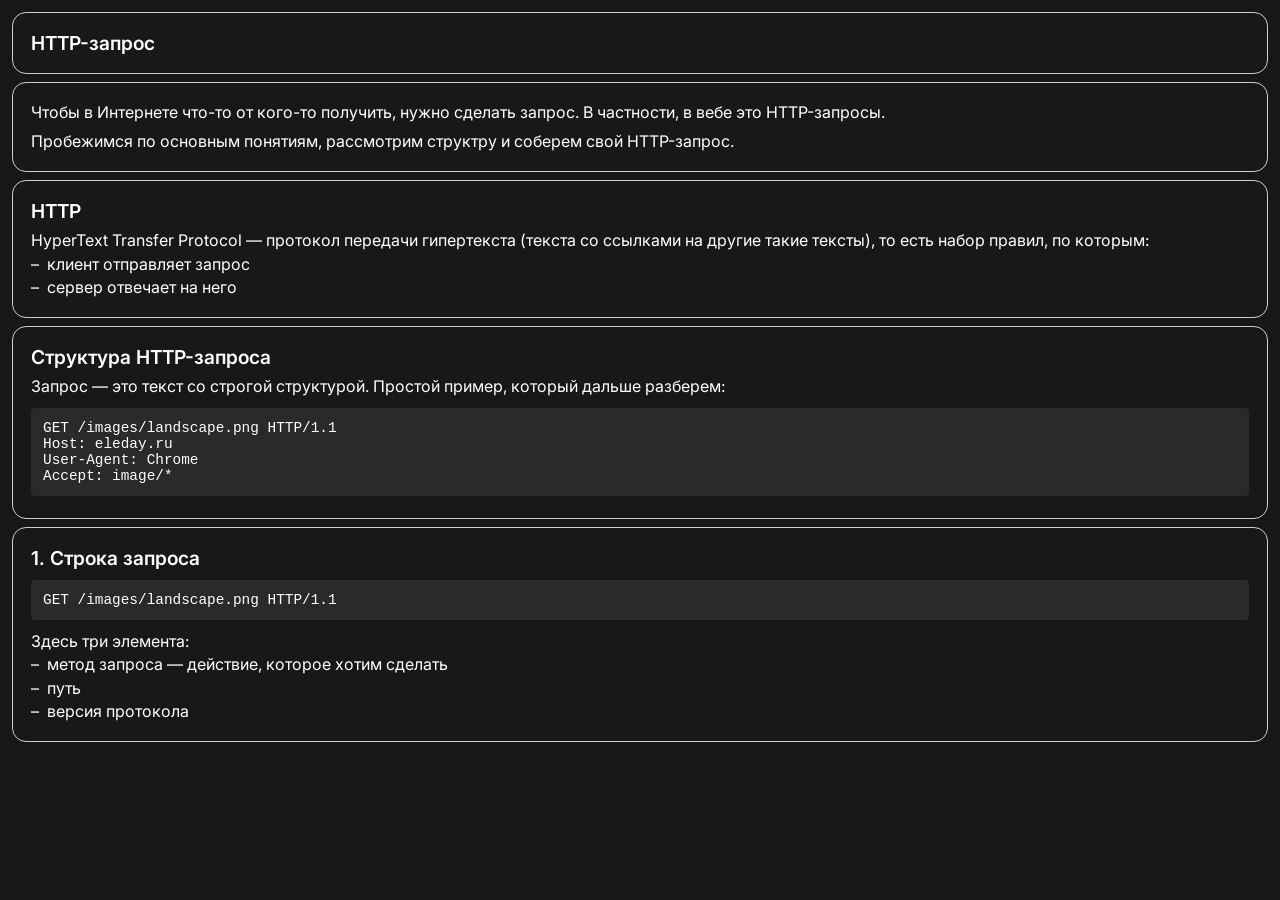
==== http/index.html @ cf946807 "feat: basic post structure" ====
<!DOCTYPE html>
<html lang="en">

<head>
    <meta charset="UTF-8">
    <meta name="viewport" content="width=device-width, initial-scale=1.0">
    <title>HTTP-запрос</title>
    <link rel="stylesheet" href="/root.css">
</head>

<body>
    <div class="main-container">
        <h1 class="block">HTTP-запрос</h1>
        <div class="block">
            <p>
                Чтобы в Интернете что-то от кого-то получить, нужно сделать запрос. В частности, в вебе это
                HTTP-запросы.
            </p>
            <p>
                Пробежимся по основным понятиям, рассмотрим структру и соберем свой HTTP-запрос.
            </p>
        </div>
        <div class="block">
            <h2>HTTP</h2>
            <div class="sub-block">
                <p>
                    HyperText Transfer Protocol — протокол передачи гипертекста (текста со ссылками на другие такие тексты), то есть набор правил, по которым:
                </p>
                <ul>
                    <li>клиент отправляет запрос</li>
                    <li>сервер отвечает на него</li>
                </ul>
            </div>
        </div>
        <div class="block">
            <h2>Структура HTTP-запроса</h2>
            <p>Запрос — это текст со строгой структурой. Простой пример, который дальше разберем:</p>
            <code>GET /images/landscape.png HTTP/1.1
Host: eleday.ru
User-Agent: Chrome
Accept: image/*</code>
        </div>
        <div class="block">
            <h2>1. Строка запроса</h2>
            <code>GET /images/landscape.png HTTP/1.1</code>
            <div class="sub-block">
                <p>Здесь три элемента:</p>
                <ul>
                    <li>метод запроса — действие, которое хотим сделать</li>
                    <li>путь</li>
                    <li>версия протокола</li>
                </ul>
            </div>
        </div>
    </div>
</body>

</html>
---- root.css ----
@import url('https://fonts.googleapis.com/css2?family=Inter:ital,opsz,wght@0,14..32,100..900;1,14..32,100..900&display=swap');

* {
    padding: 0;
    margin: 0;
    box-sizing: border-box;
    font-family: 'Inter', sans-serif;
}

:root {
    --background-color: #181818;
    --text-color: #ffffff;
    --border-color: #cfcfcf;

    --block-padding: 18px;
    --block-border-radius: 14px;
}

body {
    background-color: var(--background-color);
    color: var(--text-color);
}

h1 {
    color: var(--text-color);
    font-size: 1.2rem;
    font-weight: 600;
}

h2 {
    color: var(--text-color);
    font-size: 1.2rem;
    font-weight: 600;
}

p {
    color: var(--text-color);
    font-size: 1rem;
    font-weight: 400;
    line-height: 1.45rem;
}

.block {
    border: 1px solid var(--border-color);
    padding: var(--block-padding);
    border-radius: var(--block-border-radius);
    margin-bottom: 8px;
    display: flex;
    flex-direction: column;
    gap: 6px;
}

a {
    text-decoration: none;
    color: var(--text-color);
    display: block;
}

code {
    background-color: #2a2a2a;
    padding: 12px;
    border-radius: 4px;
    font-family: 'Courier New', monospace;
    font-size: 0.9em;
    white-space: pre;
    display: block;
    margin: 4px 0;
}

.main-container {
    padding: 12px;
}

ul {
    list-style: none;
    padding-left: 0;
}

ul li {
    position: relative;
    padding-left: 16px;
    line-height: 1.45rem;
}

ul li:before {
    content: "–";
    position: absolute;
    left: 0;
}
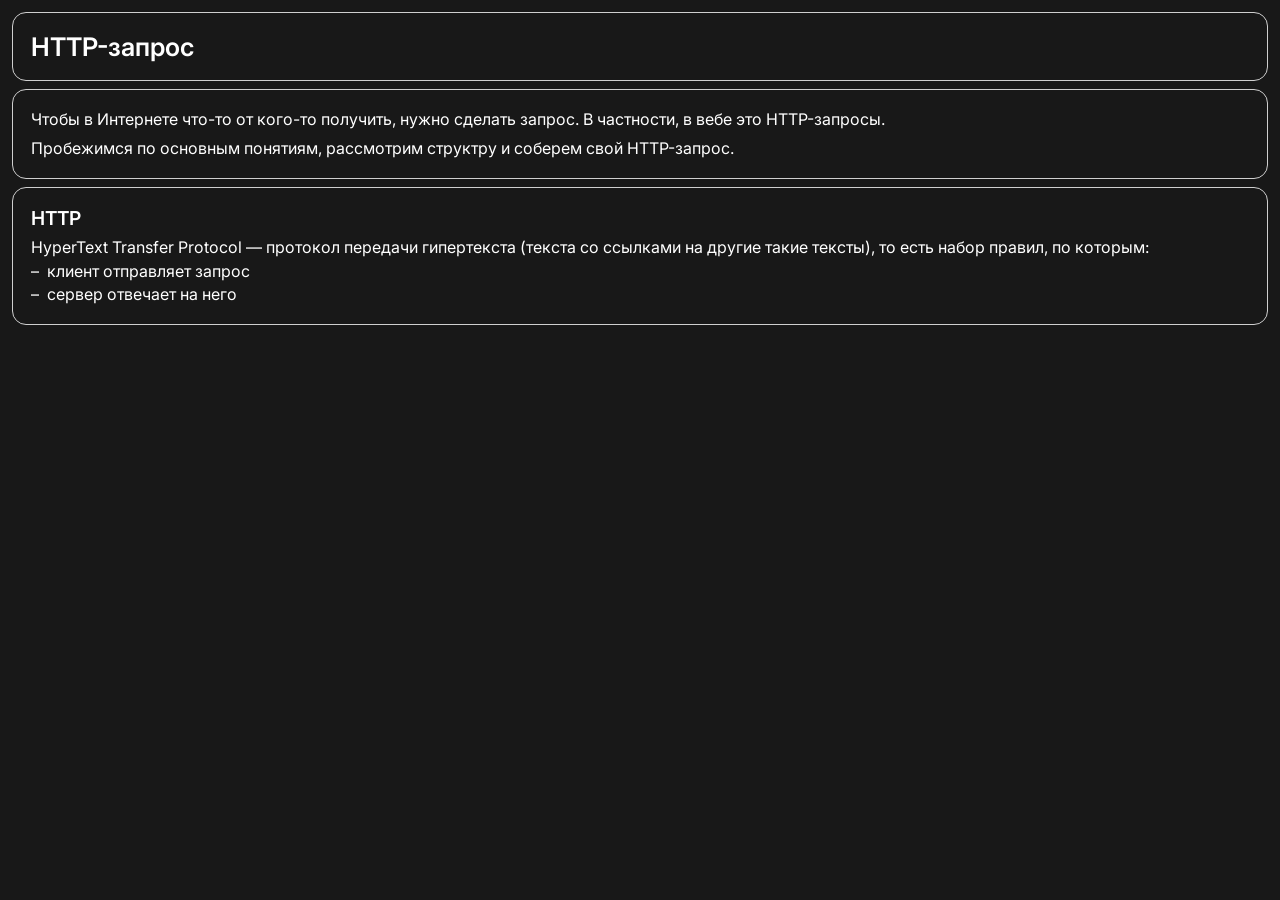
==== commit 80306f8c: "post: http" ====
--- a/http/index.html
+++ b/http/index.html
@@ -6,53 +6,197 @@
     <meta name="viewport" content="width=device-width, initial-scale=1.0">
     <title>HTTP-запрос</title>
     <link rel="stylesheet" href="/root.css">
+
+    <link rel="stylesheet"
+        href="https://fonts.googleapis.com/css2?family=Material+Symbols+Outlined:opsz,wght,FILL,GRAD@20..48,100..700,0..1,-50..200&icon_names=arrow_back_ios" />
 </head>
 
 <body>
     <div class="main-container">
-        <h1 class="block">HTTP-запрос</h1>
-        <div class="block">
-            <p>
-                Чтобы в Интернете что-то от кого-то получить, нужно сделать запрос. В частности, в вебе это
-                HTTP-запросы.
-            </p>
-            <p>
-                Пробежимся по основным понятиям, рассмотрим структру и соберем свой HTTP-запрос.
-            </p>
+        <div class="page" id="1">
+            <h1 class="block">HTTP-запрос</h1>
+            <div class="block">
+                <p>
+                    Чтобы в Интернете что-то от кого-то получить, нужно сделать запрос. В частности, в вебе это
+                    HTTP-запросы.
+                </p>
+                <p>
+                    Пробежимся по основным понятиям, рассмотрим структру и соберем свой HTTP-запрос.
+                </p>
+            </div>
+            <div class="block">
+                <h2>HTTP</h2>
+                <div class="sub-block">
+                    <p>
+                        HyperText Transfer Protocol — протокол передачи гипертекста (текста со ссылками на другие
+                        такие
+                        тексты), то есть набор правил, по которым:
+                    </p>
+                    <ul>
+                        <li>клиент отправляет запрос</li>
+                        <li>сервер отвечает на него</li>
+                    </ul>
+                </div>
+            </div>
         </div>
-        <div class="block">
-            <h2>HTTP</h2>
-            <div class="sub-block">
-                <p>
-                    HyperText Transfer Protocol — протокол передачи гипертекста (текста со ссылками на другие такие тексты), то есть набор правил, по которым:
-                </p>
-                <ul>
-                    <li>клиент отправляет запрос</li>
-                    <li>сервер отвечает на него</li>
-                </ul>
-            </div>
-        </div>
-        <div class="block">
-            <h2>Структура HTTP-запроса</h2>
-            <p>Запрос — это текст со строгой структурой. Простой пример, который дальше разберем:</p>
-            <code>GET /images/landscape.png HTTP/1.1
+        <div class="page" id="2" style="display: none;">
+            <div class="block">
+                <h2>Структура HTTP-запроса</h2>
+                <p>Запрос — это текст со строгой структурой. Простой пример, который дальше разберем:</p>
+                <code class="big">GET /images/landscape.png HTTP/1.1
 Host: eleday.ru
 User-Agent: Chrome
 Accept: image/*</code>
+            </div>
+            <div class="block">
+                <h2>1. Строка запроса</h2>
+                <code>GET /images/landscape.png HTTP/1.1</code>
+                <div class="sub-block">
+                    <p>Здесь три элемента:</p>
+                    <table>
+                        <tr>
+                            <th>Метод</th>
+                            <td><code>GET</code></td>
+                        </tr>
+                        <tr>
+                            <th>Путь</th>
+                            <td><code>/images/landscape.png</code></td>
+                        </tr>
+                        <tr>
+                            <th>Версия протокола</th>
+                            <td><code>HTTP/1.1</code></td>
+                        </tr>
+                    </table>
+                </div>
+                <h3>Методы бывают:</h3>
+                <table>
+                    <tr>
+                        <th><code>GET</code></th>
+                        <td>Получить данные</td>
+                    </tr>
+                    <tr>
+                        <th><code>POST</code></th>
+                        <td>Отправить</td>
+                    </tr>
+                    <tr>
+                        <th><code>PUT</code></th>
+                        <td>Заменить полностью</td>
+                    </tr>
+                    <tr>
+                        <th><code>DELETE</code></th>
+                        <td>Удалить</td>
+                    </tr>
+                    <tr>
+                        <th><code>PATCH</code></th>
+                        <td>Изменить частично</td>
+                    </tr>
+                    <tr>
+                        <th><code>HEAD</code></th>
+                        <td>Получить заголовки</td>
+                    </tr>
+                </table>
+                <p>и другие. На практике чаще всего используются первые два</p>
+                <h3>Путь</h3>
+                <p>— адрес, который указывает на ресурс, который нужно получить</p>
+                <h3>Версии:</h3>
+                <table>
+                    <tr>
+                        <th><code>HTTP/1.0</code></th>
+                        <td>Базовая версия протокола. Каждый запрос открывает отдельное соединение с сервером.</td>
+                    </tr>
+                    <tr>
+                        <th><code>HTTP/1.1</code></th>
+                        <td>Добавлены постоянные соединения (keep-alive), заголовок Host и более эффективная работа
+                            с
+                            несколькими запросами.</td>
+                    </tr>
+                    <tr>
+                        <th><code>HTTP/2</code></th>
+                        <td>Бинарный протокол с мультиплексированием: несколько запросов могут передаваться
+                            одновременно
+                            по
+                            одному соединению.</td>
+                    </tr>
+                    <tr>
+                        <th><code>HTTP/3</code></th>
+                        <td>Работает поверх протокола QUIC (UDP). Быстрее устанавливает соединение и лучше
+                            справляется с
+                            потерей пакетов.</td>
+                    </tr>
+                </table>
+            </div>
+            <div class="block">
+                <h2>2. Заголовки</h2>
+                <p>Дополнительные параметры запроса в формате: <code>Заголовок: значение</code></p>
+                <p>Для нашего запроса это:</p>
+                <table>
+                    <tr>
+                        <th><code>Host:<br>eleday.ru</code></td>
+                        <td>Указывает доменное имя сервера</td>
+                    </tr>
+                    <tr>
+                        <th><code>User-Agent:<br>Chrome</code></td>
+                        <td>Информация о клиентском приложении (браузере), операционной системе и устройстве</td>
+                    </tr>
+                    <tr>
+                        <th><code>Accept:<br>image/*</code></td>
+                        <td>Типы данных, которые клиент может обрабатывать</td>
+                    </tr>
+                </table>
+                <p>Еще популярные заголовки:</p>
+                <table>
+                    <tr>
+                        <th><code>Content-Type</code></th>
+                        <td>Тип передаваемых данных</td>
+                    </tr>
+                    <tr>
+                        <th><code>Authorization</code></th>
+                        <td>Авторизационные данные</td>
+                    </tr>
+                    <tr>
+                        <th><code>Cookie</code></th>
+                        <td>Куки пользователя</td>
+                    </tr>
+                    <tr>
+                        <th><code>Referer</code></th>
+                        <td>Страница, с которой пришёл запрос</td>
+                    </tr>
+                </table>
+            </div>
         </div>
-        <div class="block">
-            <h2>1. Строка запроса</h2>
-            <code>GET /images/landscape.png HTTP/1.1</code>
-            <div class="sub-block">
-                <p>Здесь три элемента:</p>
-                <ul>
-                    <li>метод запроса — действие, которое хотим сделать</li>
-                    <li>путь</li>
-                    <li>версия протокола</li>
-                </ul>
+        <div class="page" id="3" style="display: none;">
+            <div class="block">
+                <h2>3. Тело запроса</h2>
+                <p>Иногда у HTTP-запроса есть тело (body), например, в запросах с методами POST, PUT, PATCH.
+                    Тело используется, когда клиент отправляет данные серверу.</p>
+                <code class="big">POST /login HTTP/1.1
+Host: example.com
+Content-Type: application/json
+
+{
+  "login": "vasya",
+  "password": "123456"
+}</code>
+                <p>Тело:</p>
+                <code class="big">{
+  "login": "vasya",
+  "password": "123456"  
+}</code>
+            </div>
+            <div class="block">
+                <h2>Ответ</h2>
+                <p>В таком виде запрос отправляется на сервер:</p>
+                <code class="big">GET /hello HTTP/1.1
+Host: eleday.ru</code>
+                <p>А сервер присылает ответ:</p>
+                <code class="big">HTTP/1.1 200 OK
+Content-Type: application/octet-stream
+Content-Length: 12
+
+hello world!</code>
+                <p>Тут тоже есть заголовки и тело запроса</p>
             </div>
         </div>
-    </div>
 </body>
 
 </html>
--- a/root.css
+++ b/root.css
@@ -19,17 +19,25 @@
 body {
     background-color: var(--background-color);
     color: var(--text-color);
+    max-width: 100vw;
+    overflow-x: hidden;
 }
 
 h1 {
-    color: var(--text-color);
-    font-size: 1.2rem;
+    font-size: 1.6rem;
     font-weight: 600;
 }
 
 h2 {
     color: var(--text-color);
     font-size: 1.2rem;
+    font-weight: 600;
+}
+
+h3 {
+    margin-top: 6px;
+    color: var(--text-color);
+    font-size: 1.1rem;
     font-weight: 600;
 }
 
@@ -58,17 +66,25 @@
 
 code {
     background-color: #2a2a2a;
-    padding: 12px;
+    padding: 5px;
     border-radius: 4px;
     font-family: 'Courier New', monospace;
     font-size: 0.9em;
-    white-space: pre;
+    white-space: pre-wrap;
     display: block;
     margin: 4px 0;
+    width: max-content;
+}
+
+code.big {
+    width: 100%;
+    padding: 12px;
 }
 
 .main-container {
     padding: 12px;
+    max-width: 100vw;
+    overflow-x: hidden;
 }
 
 ul {
@@ -86,4 +102,19 @@
     content: "–";
     position: absolute;
     left: 0;
-}+}
+
+table {
+    width: 100%;
+    border-collapse: collapse;
+    margin: 6px 0;
+}
+
+th {
+    text-align: left;
+}
+
+th, td {
+    border: 1px solid var(--border-color);
+    padding: 6px 8px;
+}
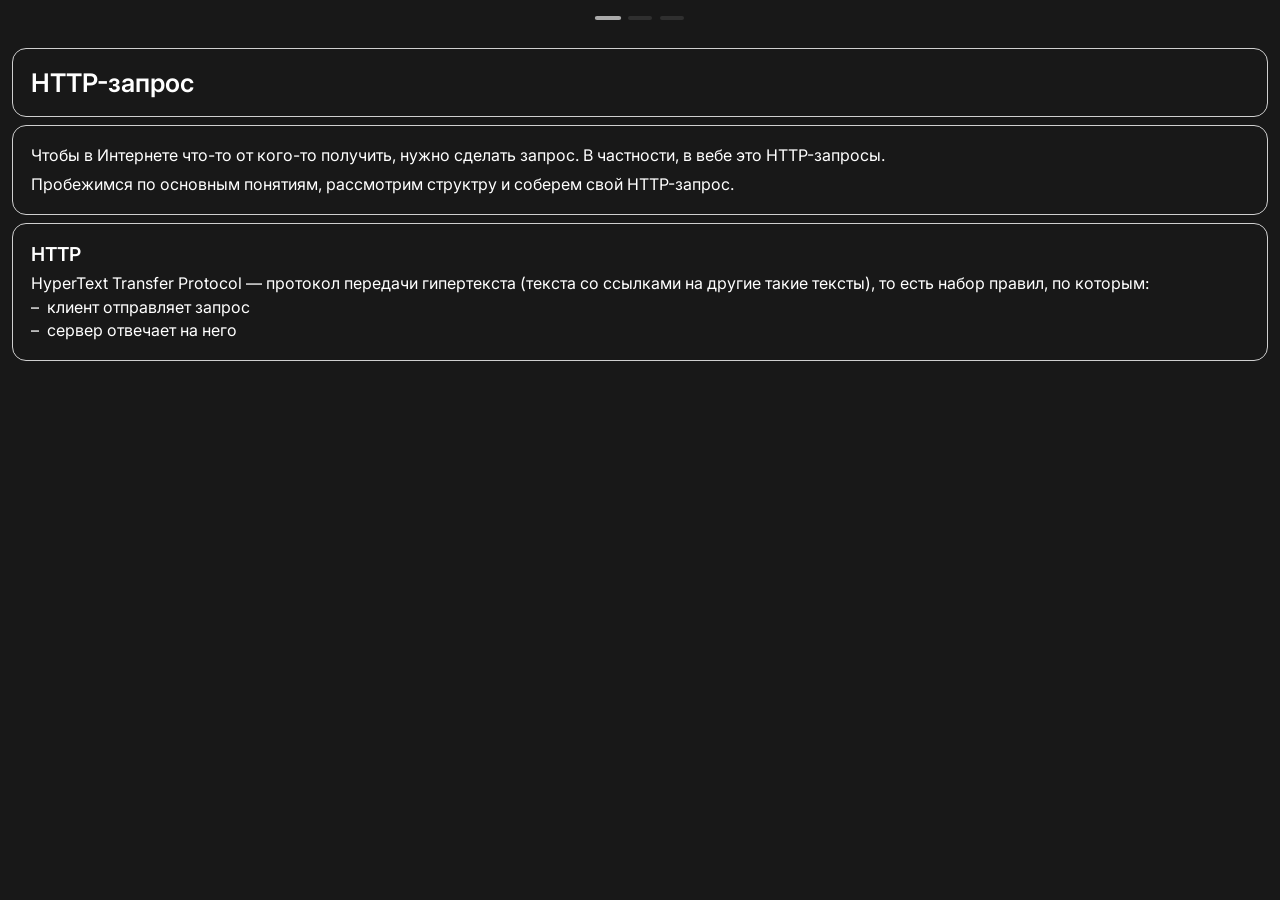
==== commit 3b371fe3: "fix: vertical scroll for each page" ====
--- a/http/index.html
+++ b/http/index.html
@@ -1,175 +1,178 @@
 <!DOCTYPE html>
-<html lang="en">
+<html lang="ru">
 
 <head>
     <meta charset="UTF-8">
     <meta name="viewport" content="width=device-width, initial-scale=1.0">
-    <title>HTTP-запрос</title>
+    <title>Pages System Example</title>
     <link rel="stylesheet" href="/root.css">
-
-    <link rel="stylesheet"
-        href="https://fonts.googleapis.com/css2?family=Material+Symbols+Outlined:opsz,wght,FILL,GRAD@20..48,100..700,0..1,-50..200&icon_names=arrow_back_ios" />
+    <link rel="stylesheet" href="/pages.css">
 </head>
 
 <body>
-    <div class="main-container">
-        <div class="page" id="1">
-            <h1 class="block">HTTP-запрос</h1>
-            <div class="block">
-                <p>
-                    Чтобы в Интернете что-то от кого-то получить, нужно сделать запрос. В частности, в вебе это
-                    HTTP-запросы.
-                </p>
-                <p>
-                    Пробежимся по основным понятиям, рассмотрим структру и соберем свой HTTP-запрос.
-                </p>
+    <div class="pages-progress" role="progressbar" aria-valuemin="0" aria-valuemax="3" aria-valuenow="1"></div>
+
+    <div class="pages-wrapper">
+        <div class="pages-container">
+            <div class="page">
+                <h1 class="block">HTTP-запрос</h1>
+                <div class="block">
+                    <p>
+                        Чтобы в Интернете что-то от кого-то получить, нужно сделать запрос. В частности, в вебе это
+                        HTTP-запросы.
+                    </p>
+                    <p>
+                        Пробежимся по основным понятиям, рассмотрим структру и соберем свой HTTP-запрос.
+                    </p>
+                </div>
+                <div class="block">
+                    <h2>HTTP</h2>
+                    <div class="sub-block">
+                        <p>
+                            HyperText Transfer Protocol — протокол передачи гипертекста (текста со ссылками на другие
+                            такие
+                            тексты), то есть набор правил, по которым:
+                        </p>
+                        <ul>
+                            <li>клиент отправляет запрос</li>
+                            <li>сервер отвечает на него</li>
+                        </ul>
+                    </div>
+                </div>
             </div>
-            <div class="block">
-                <h2>HTTP</h2>
-                <div class="sub-block">
-                    <p>
-                        HyperText Transfer Protocol — протокол передачи гипертекста (текста со ссылками на другие
-                        такие
-                        тексты), то есть набор правил, по которым:
-                    </p>
-                    <ul>
-                        <li>клиент отправляет запрос</li>
-                        <li>сервер отвечает на него</li>
-                    </ul>
-                </div>
-            </div>
-        </div>
-        <div class="page" id="2" style="display: none;">
-            <div class="block">
-                <h2>Структура HTTP-запроса</h2>
-                <p>Запрос — это текст со строгой структурой. Простой пример, который дальше разберем:</p>
-                <code class="big">GET /images/landscape.png HTTP/1.1
+
+            <div class="page">
+                <div class="block">
+                    <h2>Структура HTTP-запроса</h2>
+                    <p>Запрос — это текст со строгой структурой. Простой пример, который дальше разберем:</p>
+                    <code class="big">GET /images/landscape.png HTTP/1.1
 Host: eleday.ru
 User-Agent: Chrome
 Accept: image/*</code>
+                </div>
+                <div class="block">
+                    <h2>1. Строка запроса</h2>
+                    <code>GET /images/landscape.png HTTP/1.1</code>
+                    <div class="sub-block">
+                        <p>Здесь три элемента:</p>
+                        <table>
+                            <tr>
+                                <th>Метод</th>
+                                <td><code>GET</code></td>
+                            </tr>
+                            <tr>
+                                <th>Путь</th>
+                                <td><code>/images/landscape.png</code></td>
+                            </tr>
+                            <tr>
+                                <th>Версия протокола</th>
+                                <td><code>HTTP/1.1</code></td>
+                            </tr>
+                        </table>
+                    </div>
+                    <h3>Методы бывают:</h3>
+                    <table>
+                        <tr>
+                            <th><code>GET</code></th>
+                            <td>Получить данные</td>
+                        </tr>
+                        <tr>
+                            <th><code>POST</code></th>
+                            <td>Отправить</td>
+                        </tr>
+                        <tr>
+                            <th><code>PUT</code></th>
+                            <td>Заменить полностью</td>
+                        </tr>
+                        <tr>
+                            <th><code>DELETE</code></th>
+                            <td>Удалить</td>
+                        </tr>
+                        <tr>
+                            <th><code>PATCH</code></th>
+                            <td>Изменить частично</td>
+                        </tr>
+                        <tr>
+                            <th><code>HEAD</code></th>
+                            <td>Получить заголовки</td>
+                        </tr>
+                    </table>
+                    <p>и другие. На практике чаще всего используются первые два</p>
+                    <h3>Путь</h3>
+                    <p>— адрес, который указывает на ресурс, который нужно получить</p>
+                    <h3>Версии:</h3>
+                    <table>
+                        <tr>
+                            <th><code>HTTP/1.0</code></th>
+                            <td>Базовая версия протокола. Каждый запрос открывает отдельное соединение с сервером.</td>
+                        </tr>
+                        <tr>
+                            <th><code>HTTP/1.1</code></th>
+                            <td>Добавлены постоянные соединения (keep-alive), заголовок Host и более эффективная работа
+                                с
+                                несколькими запросами.</td>
+                        </tr>
+                        <tr>
+                            <th><code>HTTP/2</code></th>
+                            <td>Бинарный протокол с мультиплексированием: несколько запросов могут передаваться
+                                одновременно
+                                по
+                                одному соединению.</td>
+                        </tr>
+                        <tr>
+                            <th><code>HTTP/3</code></th>
+                            <td>Работает поверх протокола QUIC (UDP). Быстрее устанавливает соединение и лучше
+                                справляется с
+                                потерей пакетов.</td>
+                        </tr>
+                    </table>
+                </div>
+                <div class="block">
+                    <h2>2. Заголовки</h2>
+                    <p>Дополнительные параметры запроса в формате: <code>Заголовок: значение</code></p>
+                    <p>Для нашего запроса это:</p>
+                    <table>
+                        <tr>
+                            <th><code>Host:<br>eleday.ru</code></td>
+                            <td>Указывает доменное имя сервера</td>
+                        </tr>
+                        <tr>
+                            <th><code>User-Agent:<br>Chrome</code></td>
+                            <td>Информация о клиентском приложении (браузере), операционной системе и устройстве</td>
+                        </tr>
+                        <tr>
+                            <th><code>Accept:<br>image/*</code></td>
+                            <td>Типы данных, которые клиент может обрабатывать</td>
+                        </tr>
+                    </table>
+                    <p>Еще популярные заголовки:</p>
+                    <table>
+                        <tr>
+                            <th><code>Content-Type</code></th>
+                            <td>Тип передаваемых данных</td>
+                        </tr>
+                        <tr>
+                            <th><code>Authorization</code></th>
+                            <td>Авторизационные данные</td>
+                        </tr>
+                        <tr>
+                            <th><code>Cookie</code></th>
+                            <td>Куки пользователя</td>
+                        </tr>
+                        <tr>
+                            <th><code>Referer</code></th>
+                            <td>Страница, с которой пришёл запрос</td>
+                        </tr>
+                    </table>
+                </div>
             </div>
-            <div class="block">
-                <h2>1. Строка запроса</h2>
-                <code>GET /images/landscape.png HTTP/1.1</code>
-                <div class="sub-block">
-                    <p>Здесь три элемента:</p>
-                    <table>
-                        <tr>
-                            <th>Метод</th>
-                            <td><code>GET</code></td>
-                        </tr>
-                        <tr>
-                            <th>Путь</th>
-                            <td><code>/images/landscape.png</code></td>
-                        </tr>
-                        <tr>
-                            <th>Версия протокола</th>
-                            <td><code>HTTP/1.1</code></td>
-                        </tr>
-                    </table>
-                </div>
-                <h3>Методы бывают:</h3>
-                <table>
-                    <tr>
-                        <th><code>GET</code></th>
-                        <td>Получить данные</td>
-                    </tr>
-                    <tr>
-                        <th><code>POST</code></th>
-                        <td>Отправить</td>
-                    </tr>
-                    <tr>
-                        <th><code>PUT</code></th>
-                        <td>Заменить полностью</td>
-                    </tr>
-                    <tr>
-                        <th><code>DELETE</code></th>
-                        <td>Удалить</td>
-                    </tr>
-                    <tr>
-                        <th><code>PATCH</code></th>
-                        <td>Изменить частично</td>
-                    </tr>
-                    <tr>
-                        <th><code>HEAD</code></th>
-                        <td>Получить заголовки</td>
-                    </tr>
-                </table>
-                <p>и другие. На практике чаще всего используются первые два</p>
-                <h3>Путь</h3>
-                <p>— адрес, который указывает на ресурс, который нужно получить</p>
-                <h3>Версии:</h3>
-                <table>
-                    <tr>
-                        <th><code>HTTP/1.0</code></th>
-                        <td>Базовая версия протокола. Каждый запрос открывает отдельное соединение с сервером.</td>
-                    </tr>
-                    <tr>
-                        <th><code>HTTP/1.1</code></th>
-                        <td>Добавлены постоянные соединения (keep-alive), заголовок Host и более эффективная работа
-                            с
-                            несколькими запросами.</td>
-                    </tr>
-                    <tr>
-                        <th><code>HTTP/2</code></th>
-                        <td>Бинарный протокол с мультиплексированием: несколько запросов могут передаваться
-                            одновременно
-                            по
-                            одному соединению.</td>
-                    </tr>
-                    <tr>
-                        <th><code>HTTP/3</code></th>
-                        <td>Работает поверх протокола QUIC (UDP). Быстрее устанавливает соединение и лучше
-                            справляется с
-                            потерей пакетов.</td>
-                    </tr>
-                </table>
-            </div>
-            <div class="block">
-                <h2>2. Заголовки</h2>
-                <p>Дополнительные параметры запроса в формате: <code>Заголовок: значение</code></p>
-                <p>Для нашего запроса это:</p>
-                <table>
-                    <tr>
-                        <th><code>Host:<br>eleday.ru</code></td>
-                        <td>Указывает доменное имя сервера</td>
-                    </tr>
-                    <tr>
-                        <th><code>User-Agent:<br>Chrome</code></td>
-                        <td>Информация о клиентском приложении (браузере), операционной системе и устройстве</td>
-                    </tr>
-                    <tr>
-                        <th><code>Accept:<br>image/*</code></td>
-                        <td>Типы данных, которые клиент может обрабатывать</td>
-                    </tr>
-                </table>
-                <p>Еще популярные заголовки:</p>
-                <table>
-                    <tr>
-                        <th><code>Content-Type</code></th>
-                        <td>Тип передаваемых данных</td>
-                    </tr>
-                    <tr>
-                        <th><code>Authorization</code></th>
-                        <td>Авторизационные данные</td>
-                    </tr>
-                    <tr>
-                        <th><code>Cookie</code></th>
-                        <td>Куки пользователя</td>
-                    </tr>
-                    <tr>
-                        <th><code>Referer</code></th>
-                        <td>Страница, с которой пришёл запрос</td>
-                    </tr>
-                </table>
-            </div>
-        </div>
-        <div class="page" id="3" style="display: none;">
-            <div class="block">
-                <h2>3. Тело запроса</h2>
-                <p>Иногда у HTTP-запроса есть тело (body), например, в запросах с методами POST, PUT, PATCH.
-                    Тело используется, когда клиент отправляет данные серверу.</p>
-                <code class="big">POST /login HTTP/1.1
+
+            <div class="page">
+                <div class="block">
+                    <h2>3. Тело запроса</h2>
+                    <p>Иногда у HTTP-запроса есть тело (body), например, в запросах с методами POST, PUT, PATCH.
+                        Тело используется, когда клиент отправляет данные серверу.</p>
+                    <code class="big">POST /login HTTP/1.1
 Host: example.com
 Content-Type: application/json
 
@@ -177,26 +180,30 @@
   "login": "vasya",
   "password": "123456"
 }</code>
-                <p>Тело:</p>
-                <code class="big">{
+                    <p>Тело:</p>
+                    <code class="big">{
   "login": "vasya",
   "password": "123456"  
 }</code>
-            </div>
-            <div class="block">
-                <h2>Ответ</h2>
-                <p>В таком виде запрос отправляется на сервер:</p>
-                <code class="big">GET /hello HTTP/1.1
+                </div>
+                <div class="block">
+                    <h2>Ответ</h2>
+                    <p>В таком виде запрос отправляется на сервер:</p>
+                    <code class="big">GET /hello HTTP/1.1
 Host: eleday.ru</code>
-                <p>А сервер присылает ответ:</p>
-                <code class="big">HTTP/1.1 200 OK
+                    <p>А сервер присылает ответ:</p>
+                    <code class="big">HTTP/1.1 200 OK
 Content-Type: application/octet-stream
 Content-Length: 12
 
 hello world!</code>
-                <p>Тут тоже есть заголовки и тело запроса</p>
+                    <p>Тут тоже есть заголовки и тело запроса</p>
+                </div>
             </div>
         </div>
+    </div>
+
+    <script src="/pages.js" defer></script>
 </body>
 
 </html>
--- a/pages.css
+++ b/pages.css
@@ -0,0 +1,122 @@
+/* Pages System Styling */
+
+:root {
+    --pb-background-color: #ffffff1a;
+    --pb-accent-color: #aaaaaa;
+}
+
+/* Disable global scroll - all scrolling happens inside pages */
+html, body {
+    height: 100%;
+    width: 100%;
+    overflow: hidden;
+}
+
+body {
+    display: flex;
+    flex-direction: column;
+}
+
+/* Progress bar at the top */
+.pages-progress {
+    display: flex;
+    gap: 8px;
+    align-items: center;
+    justify-content: center;
+    padding: 16px 12px;
+    background-color: var(--background-color);
+    position: relative;
+    flex-shrink: 0;
+    z-index: 100;
+}
+
+.pages-progress-segment {
+    width: 24px;
+    height: 4px;
+    background-color: var(--pb-background-color);
+    border-radius: 4px;
+    transition: background-color 300ms ease, transform 200ms ease;
+    cursor: pointer;
+}
+
+.pages-progress-segment.active {
+    background: var(--pb-accent-color);
+    transform: scaleX(1.1);
+}
+
+.pages-progress-segment:hover {
+    background-color: rgba(255, 255, 255, 0.2);
+}
+
+/* Pages container with horizontal scroll effect */
+.pages-wrapper {
+    position: relative;
+    width: 100%;
+    height: 100%;
+    flex: 1;
+    overflow: hidden;
+    background-color: var(--background-color);
+}
+
+.pages-container {
+    display: flex;
+    width: 100%;
+    height: 100%;
+    transition: transform 400ms cubic-bezier(0.25, 0.46, 0.45, 0.94);
+    will-change: transform;
+}
+
+.page {
+    flex: 0 0 100%;
+    width: 100%;
+    height: 100%;
+    overflow-y: auto;
+    overflow-x: hidden;
+    padding: 12px;
+    box-sizing: border-box;
+    scroll-behavior: smooth;
+}
+
+/* Smooth scrolling for page content */
+.page::-webkit-scrollbar {
+    width: 6px;
+}
+
+.page::-webkit-scrollbar-track {
+    background: rgba(255, 255, 255, 0.05);
+}
+
+.page::-webkit-scrollbar-thumb {
+    background: rgba(255, 255, 255, 0.2);
+    border-radius: 3px;
+}
+
+.page::-webkit-scrollbar-thumb:hover {
+    background: rgba(255, 255, 255, 0.3);
+}
+
+/* Touch and interaction improvements */
+.pages-wrapper.swiping .pages-container {
+    transition: none;
+}
+
+.pages-wrapper.dragging {
+    cursor: grabbing;
+}
+
+/* Prevent text selection during swipe */
+.pages-wrapper.swiping * {
+    user-select: none;
+    pointer-events: none;
+}
+
+/* Keyboard navigation indicator */
+.pages-wrapper.keyboard-nav .pages-container {
+    transition: transform 200ms ease-out;
+}
+
+/* Accessibility: focus indicators */
+.pages-progress-segment:focus-visible {
+    outline: 2px solid rgba(255, 255, 255, 0.5);
+    outline-offset: 2px;
+}
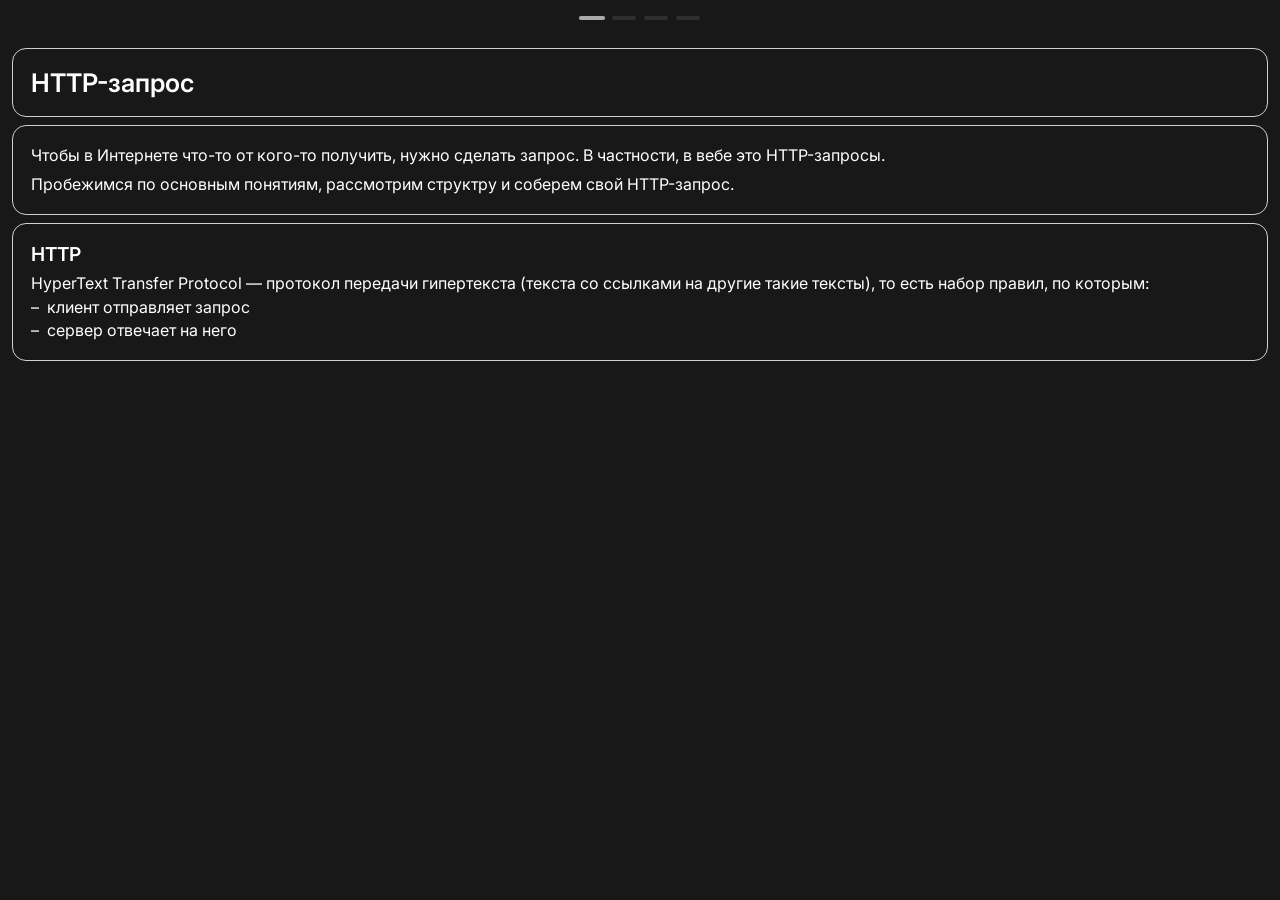
==== commit e8bcb7c8: "text: http blocks fix" ====
--- a/http/index.html
+++ b/http/index.html
@@ -127,6 +127,8 @@
                         </tr>
                     </table>
                 </div>
+            </div>
+            <div class="page">
                 <div class="block">
                     <h2>2. Заголовки</h2>
                     <p>Дополнительные параметры запроса в формате: <code>Заголовок: значение</code></p>
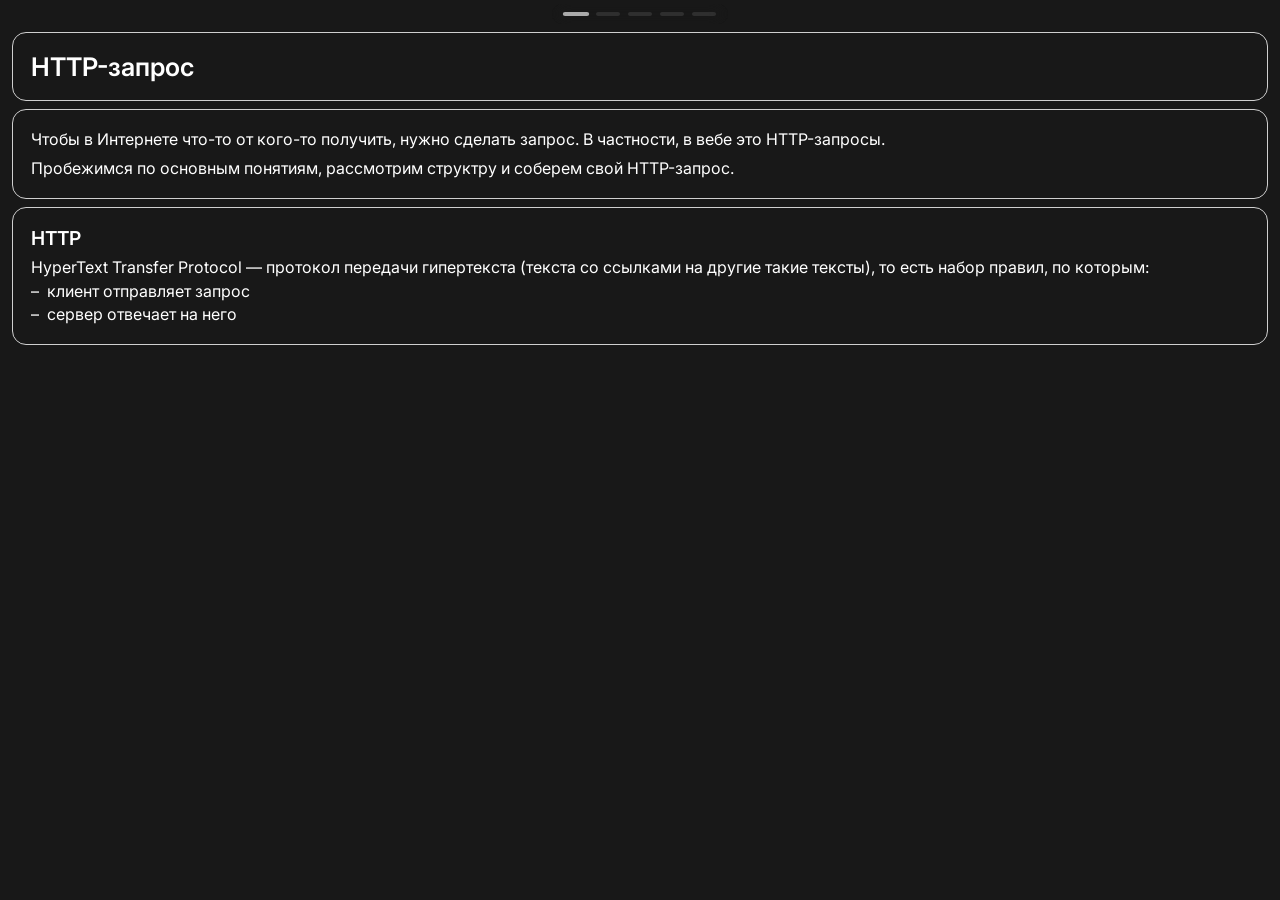
==== commit ca083122: "feat: http simulator" ====
--- a/http/index.html
+++ b/http/index.html
@@ -7,10 +7,11 @@
     <title>Pages System Example</title>
     <link rel="stylesheet" href="/root.css">
     <link rel="stylesheet" href="/pages.css">
+    <link rel="stylesheet" href="/http/request.css">
 </head>
 
 <body>
-    <div class="pages-progress" role="progressbar" aria-valuemin="0" aria-valuemax="3" aria-valuenow="1"></div>
+    <div class="pages-progress" role="progressbar" aria-valuemin="0" aria-valuemax="4" aria-valuenow="1"></div>
 
     <div class="pages-wrapper">
         <div class="pages-container">
@@ -202,10 +203,95 @@
                     <p>Тут тоже есть заголовки и тело запроса</p>
                 </div>
             </div>
+
+            <div class="page">
+                <div class="block">
+                    <h2>Собери свой HTTP-запрос</h2>
+                    <p>Теперь попробуй создать и отправить запрос прямо отсюда: выбери метод, введи URL и заголовки и отправь</p>
+                </div>
+
+                <div class="block security-info">
+                    <h3>Не отправляй чувствительные данные (пароли, личные данные и т. д.)</h3>
+                </div>
+
+                <div class="block">
+                    <div class="request-builder">
+                        <div class="form-group">
+                            <label for="req-method">Метод:</label>
+                            <select id="req-method">
+                                <option value="GET">GET</option>
+                                <option value="POST">POST</option>
+                                <option value="PUT">PUT</option>
+                                <option value="DELETE">DELETE</option>
+                                <option value="PATCH">PATCH</option>
+                                <option value="HEAD">HEAD</option>
+                            </select>
+                        </div>
+
+                        <div class="form-group">
+                            <label for="req-url">URL:</label>
+                            <input 
+                                type="text" 
+                                id="req-url" 
+                                placeholder="https://eleday.ru/hello"
+                                value="https://eleday.ru/hello"
+                            >
+                        </div>
+
+                        <div class="form-group">
+                            <label for="req-headers">Заголовки (опционально):</label>
+                            <textarea 
+                                id="req-headers" 
+                                placeholder="Authorization: Bearer token&#10;Custom-Header: value"
+                            ></textarea>
+                            <small>Формат: Header-Name: value</small>
+                        </div>
+
+                        <div id="req-body-group" class="form-group" style="display: none;">
+                            <label for="req-body">Тело (body):</label>
+                            <textarea 
+                                id="req-body" 
+                                placeholder='{"name": "value"}'
+                            ></textarea>
+                        </div>
+
+                        <button id="req-send" class="btn-send">Отправить запрос</button>
+                    </div>
+                </div>
+
+                <div id="req-loading" class="block" style="display: none; text-align: center;">
+                    <p>⏳ Отправляю запрос...</p>
+                </div>
+
+                <div id="req-result" class="block" style="display: none;">
+                    <h3>Ответ сервера</h3>
+                    
+                    <div class="result-section">
+                        <strong>Статус:</strong>
+                        <code id="req-status">-</code>
+                    </div>
+
+                    <div class="result-section">
+                        <strong>Заголовки ответа:</strong>
+                        <div id="req-response-headers" class="code-block"></div>
+                    </div>
+
+                    <div class="result-section">
+                        <strong>Тело ответа:</strong>
+                        <div id="req-response-body" class="code-block"></div>
+                    </div>
+                </div>
+
+                <div id="req-error" class="block error" style="display: none;">
+                    <strong>⚠️ Ошибка:</strong>
+                    <p id="req-error-text"></p>
+                </div>
+            </div>
         </div>
     </div>
 
     <script src="/pages.js" defer></script>
+    <script src="/http/request.js" defer></script>
 </body>
 
 </html>
--- a/pages.css
+++ b/pages.css
@@ -3,6 +3,7 @@
 :root {
     --pb-background-color: #ffffff1a;
     --pb-accent-color: #aaaaaa;
+    --pb-height: 8px;
 }
 
 /* Disable global scroll - all scrolling happens inside pages */
@@ -19,15 +20,21 @@
 
 /* Progress bar at the top */
 .pages-progress {
+    position: absolute;
+    height: var(--pb-height);
     display: flex;
     gap: 8px;
     align-items: center;
     justify-content: center;
-    padding: 16px 12px;
-    background-color: var(--background-color);
-    position: relative;
+    padding: 10px 12px;
+    background-color: #1818183f;
     flex-shrink: 0;
     z-index: 100;
+    top: 4px;
+    left: 50%;
+    transform: translateX(-50%);
+    backdrop-filter: blur(10px);
+    border-radius: 10px;
 }
 
 .pages-progress-segment {
@@ -73,6 +80,7 @@
     overflow-y: auto;
     overflow-x: hidden;
     padding: 12px;
+    padding-top: calc(24px + var(--pb-height));
     box-sizing: border-box;
     scroll-behavior: smooth;
 }
--- a/http/request.css
+++ b/http/request.css
@@ -0,0 +1,205 @@
+/* HTTP Request Builder Styling */
+
+.request-builder {
+    display: flex;
+    flex-direction: column;
+    gap: 12px;
+}
+
+.form-group {
+    display: flex;
+    flex-direction: column;
+    gap: 6px;
+}
+
+.form-group label {
+    font-weight: 600;
+    font-size: 0.95rem;
+    color: var(--text-color);
+}
+
+.form-group input[type="text"],
+.form-group textarea,
+.form-group select {
+    background-color: #2a2a2a;
+    border: 1px solid var(--border-color);
+    color: var(--text-color);
+    padding: 10px 12px;
+    border-radius: 8px;
+    font-family: inherit;
+    font-size: 0.95rem;
+    line-height: 1.4;
+    transition: border-color 200ms ease, box-shadow 200ms ease;
+}
+
+.form-group input[type="text"]:focus,
+.form-group textarea:focus,
+.form-group select:focus {
+    outline: none;
+    border-color: #aaaaaa;
+    box-shadow: 0 0 0 2px rgba(170, 170, 170, 0.1);
+}
+
+.form-group textarea {
+    resize: vertical;
+    min-height: 80px;
+    font-family: 'Courier New', monospace;
+    white-space: pre;
+}
+
+.form-group small {
+    font-size: 0.85rem;
+    color: rgb(170, 170, 170);
+}
+
+.form-group label input[type="checkbox"] {
+    margin-right: 8px;
+    cursor: pointer;
+    width: 18px;
+    height: 18px;
+    accent-color: #aaaaaa;
+}
+
+.form-group label {
+    display: flex;
+    align-items: center;
+    cursor: pointer;
+    font-weight: 500;
+}
+
+.btn-send {
+    background-color: #4a4a4a;
+    border: 1px solid var(--border-color);
+    color: var(--text-color);
+    padding: 12px 20px;
+    border-radius: 8px;
+    font-size: 1rem;
+    font-weight: 600;
+    cursor: pointer;
+    transition: all 200ms ease;
+    margin-top: 6px;
+}
+
+.btn-send:hover:not(:disabled) {
+    background-color: #5a5a5a;
+    border-color: #aaaaaa;
+    box-shadow: 0 4px 12px rgba(0, 0, 0, 0.3);
+}
+
+.btn-send:active:not(:disabled) {
+    transform: scale(0.98);
+}
+
+.btn-send:disabled {
+    opacity: 0.6;
+    cursor: not-allowed;
+}
+
+/* Result Sections */
+.result-section {
+    margin-top: 12px;
+    padding-top: 12px;
+    border-top: 1px solid rgba(255, 255, 255, 0.1);
+}
+
+.result-section strong {
+    display: block;
+    margin-bottom: 8px;
+    font-weight: 600;
+}
+
+.code-block {
+    background-color: #2a2a2a;
+    border: 1px solid #3a3a3a;
+    border-radius: 6px;
+    padding: 12px;
+    font-family: 'Courier New', monospace;
+    font-size: 0.85rem;
+    line-height: 1.4;
+    white-space: pre-wrap;
+    word-wrap: break-word;
+    max-height: 250px;
+    overflow-y: auto;
+}
+
+.code-block div {
+    margin: 2px 0;
+}
+
+#req-status {
+    background-color: #2a2a2a;
+    padding: 6px 10px;
+    border-radius: 4px;
+    display: inline-block;
+    font-family: 'Courier New', monospace;
+}
+
+#req-status.status-ok {
+    color: #4ade80;
+}
+
+#req-status.status-error {
+    color: #f87171;
+}
+
+/* Error styling */
+.error {
+    border-color: #f87171;
+    background-color: rgba(248, 113, 113, 0.1);
+}
+
+.error strong {
+    color: #f87171;
+}
+
+.error p {
+    margin-top: 8px;
+    white-space: pre-wrap;
+    font-family: 'Courier New', monospace;
+    font-size: 0.9rem;
+}
+
+/* Security info block */
+.security-info {
+    background-color: rgba(100, 200, 255, 0.05);
+    border-color: rgba(100, 200, 255, 0.3);
+}
+
+.security-info h3 {
+    color: #64c8ff;
+    margin-bottom: 12px;
+}
+
+.security-info ul {
+    list-style: none;
+    padding-left: 0;
+}
+
+.security-info ul li {
+    padding-left: 20px;
+    margin-bottom: 8px;
+    position: relative;
+    line-height: 1.4;
+    color: rgba(255, 255, 255, 0.85);
+    font-size: 0.9rem;
+}
+
+.security-info ul li:before {
+    content: "🔒";
+    position: absolute;
+    left: 0;
+}
+
+/* Responsive adjustments */
+@media (max-width: 768px) {
+    .form-group input[type="text"],
+    .form-group textarea,
+    .form-group select {
+        font-size: 16px; /* Prevents zoom on iOS */
+    }
+
+    .code-block {
+        max-height: 200px;
+        font-size: 0.8rem;
+    }
+}
